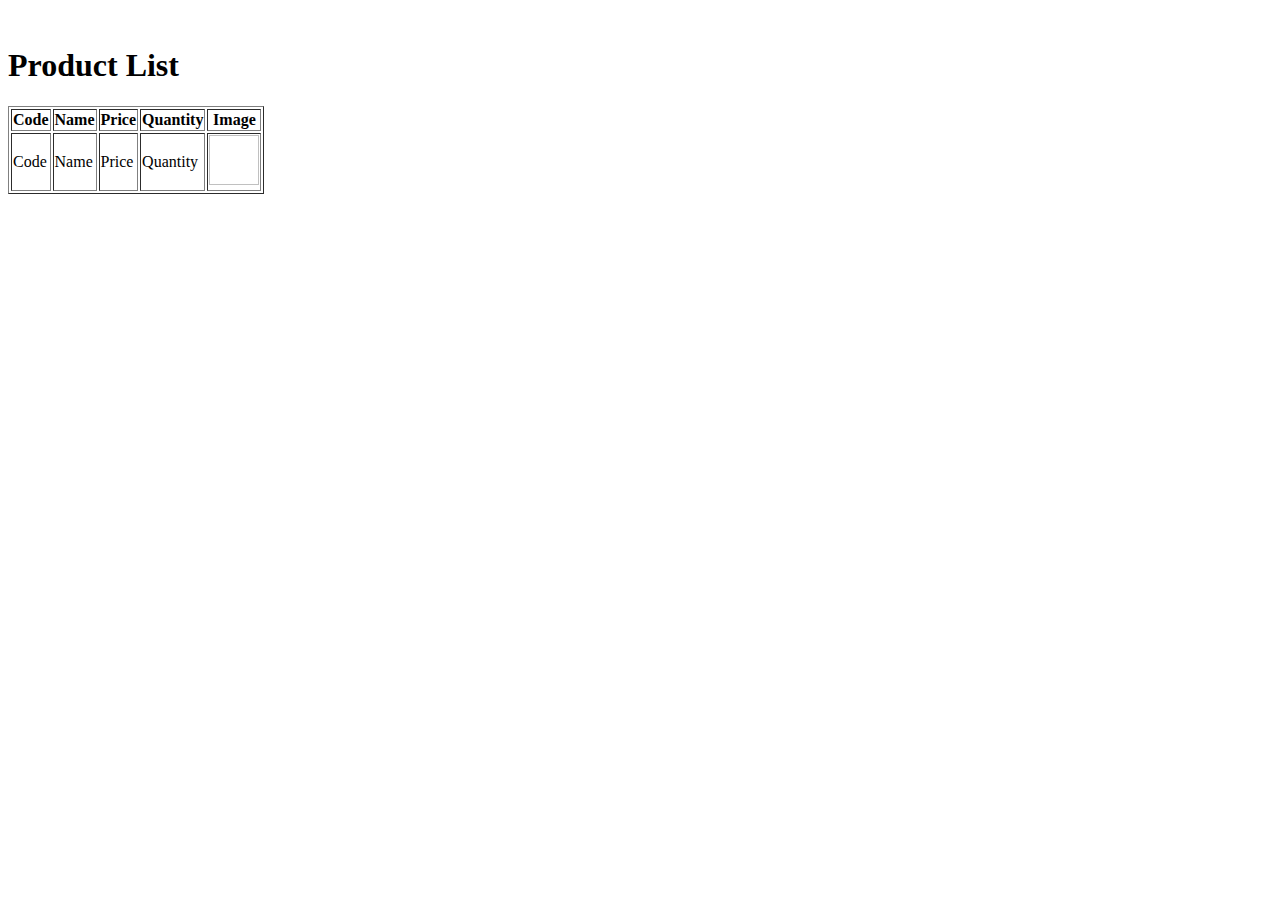
==== src/main/resources/templates/list.html @ 81a747ef "first commit" ====
<!DOCTYPE html>
<html xmlns:th="http://www.thymeleaf.org">
<head>
<meta charset="UTF-8">
<title>Online Store</title>
<link rel="stylesheet" type="text/css" href="style.css">
</head>
<body>

    <img th:src="@{/img/logo.png}" alt="" class="logo">
    <h1>Product List</h1>
    
    <table border="1">
        
        <tr>
        <th>Code</th>
        <th>Name</th>
        <th>Price</th>
        <th>Quantity</th>
        <th>Image</th>
        </tr>

        <th:block th:each="product: ${products}">
            <tr>
            <td th:text="${product.code}">Code</td>
            <td th:text="${product.name}">Name</td>
            <td th:text="${product.price}">Price</td>
            <td th:text="${product.quantity}">Quantity</td>
            <td>
                <img th:src="${product.image}?@{|/img/${product.image}|}:@{/img/no-image.png}" width="50px" height="50px">
            </td>
            </tr>
        </th:block>
    </table>

</body>
</html>
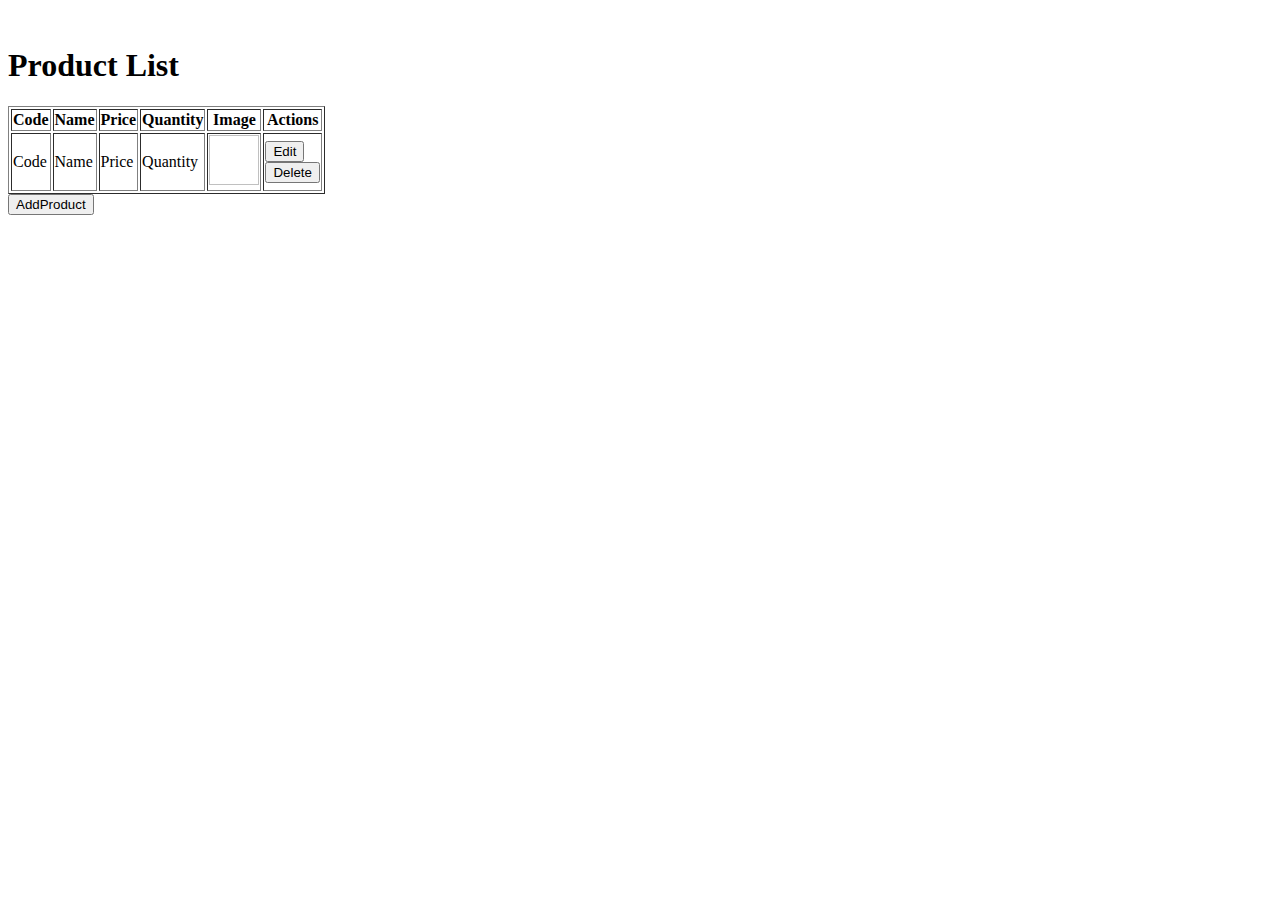
==== commit 74d976d5: "first commit" ====
--- a/src/main/resources/templates/list.html
+++ b/src/main/resources/templates/list.html
@@ -11,13 +11,13 @@
     <h1>Product List</h1>
     
     <table border="1">
-        
         <tr>
         <th>Code</th>
         <th>Name</th>
         <th>Price</th>
         <th>Quantity</th>
         <th>Image</th>
+        <th>Actions</th>
         </tr>
 
         <th:block th:each="product: ${products}">
@@ -29,9 +29,19 @@
             <td>
                 <img th:src="${product.image}?@{|/img/${product.image}|}:@{/img/no-image.png}" width="50px" height="50px">
             </td>
-            </tr>
-        </th:block>
-    </table>
-
+            <td>
+        <form th:action="@{|products/${product.id}/edit|}">
+          <input type="submit" value="Edit">
+        </form>
+        <form th:action="@{|products/${product.id}/delete|}" method="post">
+          <input type="submit" value="Delete">
+        </form>
+      </td>
+    </tr>
+    
+  </table>
+  <form th:action="@{/products/create}">
+    <input type="submit" value="AddProduct">
+  </form>
 </body>
 </html>
